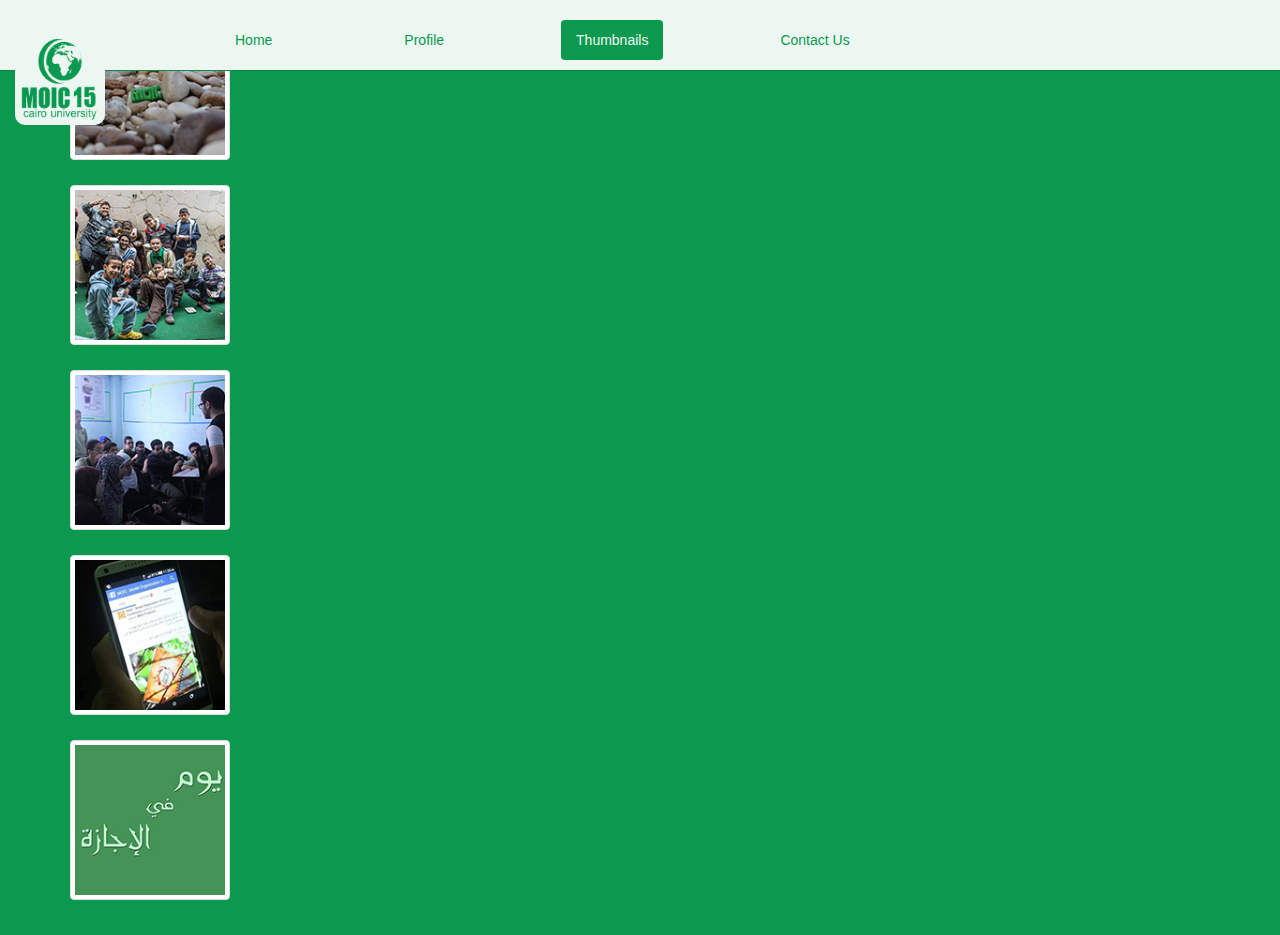
==== Web/Training/Task 2_5_2015/Moatasem/Thumbnails.html @ 06a62972 "" ====
<!DOCTYPE html>
<html lang="en">
  
  <head>
    <meta charset="utf-8">
    <meta http-equiv="X-UA-Compatible" content="IE=edge">
    <meta name="viewport" content="width=device-width, initial-scale=1">
    <title>Thumbnails Task</title>
    <!-- Bootstrap CSS -->
    <link href="css/bootstrap.min.css" rel="stylesheet">
    <!--Customized CSS-->
    <link href="css/custom.css" rel="stylesheet">
  </head>
  <body>
    <!-- Header -->
    <nav class="navbar navbar-inverse navbar-fixed-top">
      <div class="container-fluid">
        <div class="navbar-header">
          <ul class="nav nav-pills">
            <a class="navbar-brand" href="#"> <img class="image-responsive" src="img/MOIC15.png" alt="MOIC15"> </a>
            <li> <a href="#"> Home </a> </li>
            <li> <a href="#"> Profile </a> </li>
            <li class="active"> <a href="#"> Thumbnails </a> </li>
            <li> <a href="#"> Contact Us </a> </li>
          </ul>
        </div> <!-- Header End -->
      </div> <!-- Container End -->
    </nav>
    <!-- Tumbnails -->
    <div class="container">
      <div class="row">
        <div class="col-xs-6 col-md-2">
          <ul class="list-inline">
          <li> <a href="#AC" class="thumbnail" data-toggle="modal"> <img src="img/thumbs/AC.jpg" alt="Academic Councils"> </a> </li>
          <li> <a href="#GoodDeeds" class="thumbnail" data-toggle="modal"> <img src="img/thumbs/GoodDeeds.jpg" alt="Good Deeds"> </a> </li>
          <li> <a href="#Juniors" class="thumbnail" data-toggle="modal"> <img src="img/thumbs/Juniors.jpg" alt="Juniors"> </a> </li>
          <li> <a href="#Page" class="thumbnail" data-toggle="modal"> <img src="img/thumbs/Page.jpg" alt="MOIC Page"> </a> </li>
          <li> <a href="#Youm" class="thumbnail" data-toggle="modal"> <img src="img/thumbs/Youm.jpg" alt="Youm x Agaza"> </a> </li>
          </ul>
        </div>
      </div> <!-- Row End -->
    </div> <!-- Container End -->

    <!-- Posts modals (NOT WORKING) -->

    <!-- First Post: Academic Councils -->
    <div id="AC" class="modal fade" tabindex="-1" role="dialog" aria-labelledby="ACLabel" aria-hidden="true">
      <div class="modal-dialog">
        <div class="modal-content">
          <div class="modal-header">
            <button type="button" class="close" data-dismiss="modal" aria-label="Close"><span aria-hidden="true">&times;</span></button>
            <h4 class="modal-title">Academic Councils</h4>
          </div>
          <div class="modal-body">
            <article>
            <img src="img/AC.jpg"> </img>
            النهاردة هنتكلم مشروع من مشروعات مويك ألا وهو مشروع المجالس الأكاديمية <br>
             وبتفتح مويك باب التقديم للمجالس فى بداية كل عام دراسى جديد وهم عبارة عن 5 مجالس ودى نبذة مختصرة عنهم :- <br>
            1-مجلس مؤتمر القمة : وده هدفه انه يشرح للطلبة مفهوم علم السياسة ومعانى المفاهيم السياسية وتصحيح المعانى الخاطئة عنها . <br>
            2- مجلس صناع الحضارة : وده بيهتم بمناقشة اسباب انحدار الهوية وازاى نتصدى لهجمات التغريب وازى نقدر نعيد مجد الامة السابق . <br>
            3- Economic Council " المجلس الاقتصادى " : والهدف من المجلس ده شرح المفاهيم الاقتصادية وكيف يدار اقتصاد الدول وكيفية ادارة المشاكل الاقتصادية وايه هو مفهوم الاقتصاد الاسلامى وازاى فيه بعض الدول الغربية بطبقه .<br>
            4-Social Council " المجلس الاجتماعى " : يهتم هذا المجلس بمفهوم ريادة الاعمال "Entrepreneurship" و ازاى يكون الفرد رائد للاعمال ويقدر يبحث فى مشاكل المجتمع ويفكر فى حلول ابداعية ليها ويأسس بيزنس خاص بيه من خلاله يقدر يحل جزء من هذه المشاكل .<br>
            5- Media Council "المجلس الاعلامى " : والمجلس ده بيهتم بجانب الاعلام الاكاديمى اللى هو هتدرس ايه هى انواع الاعلام المختلفة وكيفية اعداد محتوى مناسب ليه والجانب الفنى اللى هتتعلم فيه التصوير وازاى تعمل مونتاج وتكتب التقارير الصحفية .<br>
            - وميزة المجالس دى انك مش بس بتتعلم فيها كلام نظرى بس لأ انت كمان بتشتغل عملى و بتطبق المعلومات اللى درستها فيها فى الشغل العملى <br>
          </article>
          </div>
          <div class="modal-footer">
            <button type="button" class="btn btn-success" data-dismiss="modal">Close</button>
          </div>
        </div><!-- modal-content -->
      </div><!-- modal-dialog -->
    </div><!-- modal-end -->

    <!-- Second Post:Good Deeds -->
    <div id="GoodDeeds" class="modal fade" tabindex="-1" role="dialog" aria-labelledby="GoodDeedsLabel" aria-hidden="true">
      <div class="modal-dialog">
        <div class="modal-content">
          <div class="modal-header">
            <button type="button" class="close" data-dismiss="modal" aria-label="Close"><span aria-hidden="true">&times;</span></button>
            <h4 class="modal-title">Good Deeds</h4>
          </div>
          <div class="modal-body">
            <article>
              <img src="img/GoodDeeds.jpg"></img>
              رسولنا الكريم قال "أتحب أن يلين قلبك وتدرك حاجتك ؟ <br>
              ارحم اليتيم .. وامسح رأسه .. وأطعمه من طعامك يلن قلبك وتدرك حاجتك"<br>
              مشروع النوايا الحسنة " Good deeds " فى مويك .. مش بيشوف اليتيم فى أول جمعة من أبريل وبس .. هو بيشوفه طول السنة  <br> 
              لإننا مؤمنين أن الاطفال الأيتام دول بذرة صغيرة بإيدينا احنا نخليهم ذُرية صالحة بتفيد غيرها والمجتمع أو تكون غير كده <br>
              احنا فى الاجازة يعنى عندنا وقت فاضي حاول تخصص يومين او يوم فى الأسبوع وتاخد اصحابك وتنزلوا دار أيتام تلعبوا مع الأطفال و تشوفوا محتاجين ايه <br>
            </article>
          </div>
          <div class="modal-footer">
            <button type="button" class="btn btn-success" data-dismiss="modal">Close</button>
          </div>
        </div><!-- modal-content -->
      </div><!-- modal-dialog -->
    </div><!-- modal-end -->


    <!-- Third Post: Juniors -->
    <div id="Juniors" class="modal fade" tabindex="-1" role="dialog" aria-labelledby="JuniorsLabel" aria-hidden="true">
      <div class="modal-dialog">
        <div class="modal-content">
          <div class="modal-header">
            <button type="button" class="close" data-dismiss="modal" aria-label="Close"><span aria-hidden="true">&times;</span></button>
            <h4 class="modal-title">Juniors</h4>
          </div>
          <div class="modal-body">
            <article>
              <img src="img/Juniors.jpg"></img>
              معظمنا لما كان في المدرسة - بالذات في ثانوي - <br>
              كنا بنبقى عايزين نسمع صوت تاني غير دماغنا  <br>
              لو كنا عرفنا ليه ادخل علمي ولا أدبي ولا اختار كليتي على أساس ايه - غير التنسيق طبعا اللي بيدبس  - و ايه اللي يخليني أفرق عن غيري مابقاش مجرد واحد خلص ثانوية و دخل كلية و اتخرج منها و اشتغل زيه زي أي حد . كل ده كان هيفرق معانا  <br>
              عشان كدة MOIC واحد من الprojects بتاعتها هو ال juniors .. بنعمل فيه ايه ؟ <br>
              بننزل لطلبة ثانوي في المدارس و بنحاول نوعيهم بالحاجات دي , بنعرفهم ازاي يفهموا الناس و يفهموا نفسهم الأول و انهم مش مجرد حد كلنا بنشوفه مش واعي كفاية , و ازاي ممكن يوصلوا لحاجة عايزنها حتى لو غيرهم يبقى شايفها صغيرة. <br>
            </article>
          </div>
          <div class="modal-footer">
            <button type="button" class="btn btn-success" data-dismiss="modal">Close</button>
          </div>
        </div><!-- modal-content -->
      </div><!-- modal-dialog -->
    </div><!-- modal-end -->

    <!-- Fourth Post: MOIC Page -->
    <div id="Page" class="modal fade" tabindex="-1" role="dialog" aria-labelledby="PageLabel" aria-hidden="true">
      <div class="modal-dialog">
        <div class="modal-content">
          <div class="modal-header">
            <button type="button" class="close" data-dismiss="modal" aria-label="Close"><span aria-hidden="true">&times;</span></button>
            <h4 class="modal-title">MOIC Page</h4>
          </div>
          <div class="modal-body">
            <article>
              <img src="img/Page.jpg"></img>
              احنا في MOIC بنحاول على قد ما نقدر اننا نكون سبب ولو بسيط نقدر بيه نفيد غيرنا  <br>
              ونأكد على أهمية الوعي لانه هو الطريق الوحيد لنهضة أمتنا. <br>
              وبما انكم انتم المحور الاساسي لاهتمامنا  <br>
              وبما ان مفيش حد مبيغلطش وان الكمال ده لله وحدُه  <br>
              فياريت لو تقولولنا <br>
              - ايه مستنينه تشوفوه على page MOIC الفترة الجايّة ؟ <br>
              - ايه من اللي كنا بنقدمُه الفترة اللي فاتت مكنش عاجبكوا ؟ <br>
              - آخر حاجة.. ايه قدّمناه كنتوا شايفين انه كويس ونكمل كلام عنه ؟ <br>
              كل الكلام اللي هتقولوه هيفرق معانا جداً في الفترة الجايّة فياريت تقولوا كل اللي في نفسكوا <br>
            </article>
          </div>
          <div class="modal-footer">
            <button type="button" class="btn btn-success" data-dismiss="modal">Close</button>
          </div>
        </div><!-- modal-content -->
      </div><!-- modal-dialog -->
    </div><!-- modal-end -->

    <!-- Fifth Post: Youm fi Agaza -->
    <div id="Youm" class="modal fade" tabindex="-1" role="dialog" aria-labelledby="YoumLabel" aria-hidden="true">
      <div class="modal-dialog">
        <div class="modal-content">
          <div class="modal-header">
            <button type="button" class="close" data-dismiss="modal" aria-label="Close"><span aria-hidden="true">&times;</span></button>
            <h4 class="modal-title">Youm fi Agaza</h4>
          </div>
          <div class="modal-body">
            <article>
              <img src="img/Youm.jpg">
              الإجازة الي كلنا كنا مستنينها، مفيش قلق ولا تعذيب ضمير، ولا منبهات! <br>
              بس حتى لو مفيش كل ده حاول تصحى بدري، وتذكر قول الرسول صلى الله عليه وسلم "بورك لأمتي في بكورها" ، لما بتصحى بدري بتحس أن اليوم قدامك طويل وممكن تنجز فيه حاجات كتيرة. <br>
              خطط لإجازتك واستغلها كويس، و لو كان هدفك في الإجازة هو الاستجمام فقط خُد النية أنك بترتاح عشان ترجع بعد الإجازة أقوى وتقدر تكون مفيد لنفسك والي حولك <br>
          </article>
          </div>
          <div class="modal-footer">
            <button type="button" class="btn btn-success" data-dismiss="modal">Close</button>
          </div>
        </div><!-- modal-content -->
      </div><!-- modal-dialog -->
    </div><!-- modal-end -->
    <!-- jQuery -->
    <script src="js/jquery-1.3.2.min.js"></script>
    <!-- Bootstrap Javascript -->
    <script src="js/bootstrap.min.js"></script>
  </body>

</html>
---- Web/Training/Task 2_5_2015/Moatasem/css/custom.css ----
body{
	background-color: #0a994f;	
}
.navbar-inverse{
	background-color: #edf7f2;
	border-color: #098645;
}
.nav-pills>li>a{
	color: #0a994f;
	margin-left: 100px;
}
.nav-pills>li.active>a, .nav-pills>li.active>a:focus, .nav-pills>li.active>a:hover{
	background-color: #0a994f;
	color:  #edf7f2;
}
.nav-pills{
	margin-top: 20px;
}
.nav-pills>li>a:hover{
	background-color: #0a994f;
	color:  #edf7f2;
}
.navbar-brand>.image-responsive{
	background-color: #edf7f2;
	border-radius: 10px;
	width: 90px;
	height: 90px;
	
	-webkit-transition: all 0.25s linear;
	-moz-transition: all 0.25s linear;
	-ms-transition: all 0.25s linear;
	-o-transition: all 0.25s linear;
	transition: all 0.25s linear;
}
.navbar-brand>.image-responsive:hover{
	margin-top:10px;
	-webkit-transition: all 0.25s linear;
	-moz-transition: all 0.25s linear;
	-ms-transition: all 0.25s linear;
	-o-transition: all 0.25s linear;
	transition: all 0.25s linear;
}
article{
	direction: ltr;
}
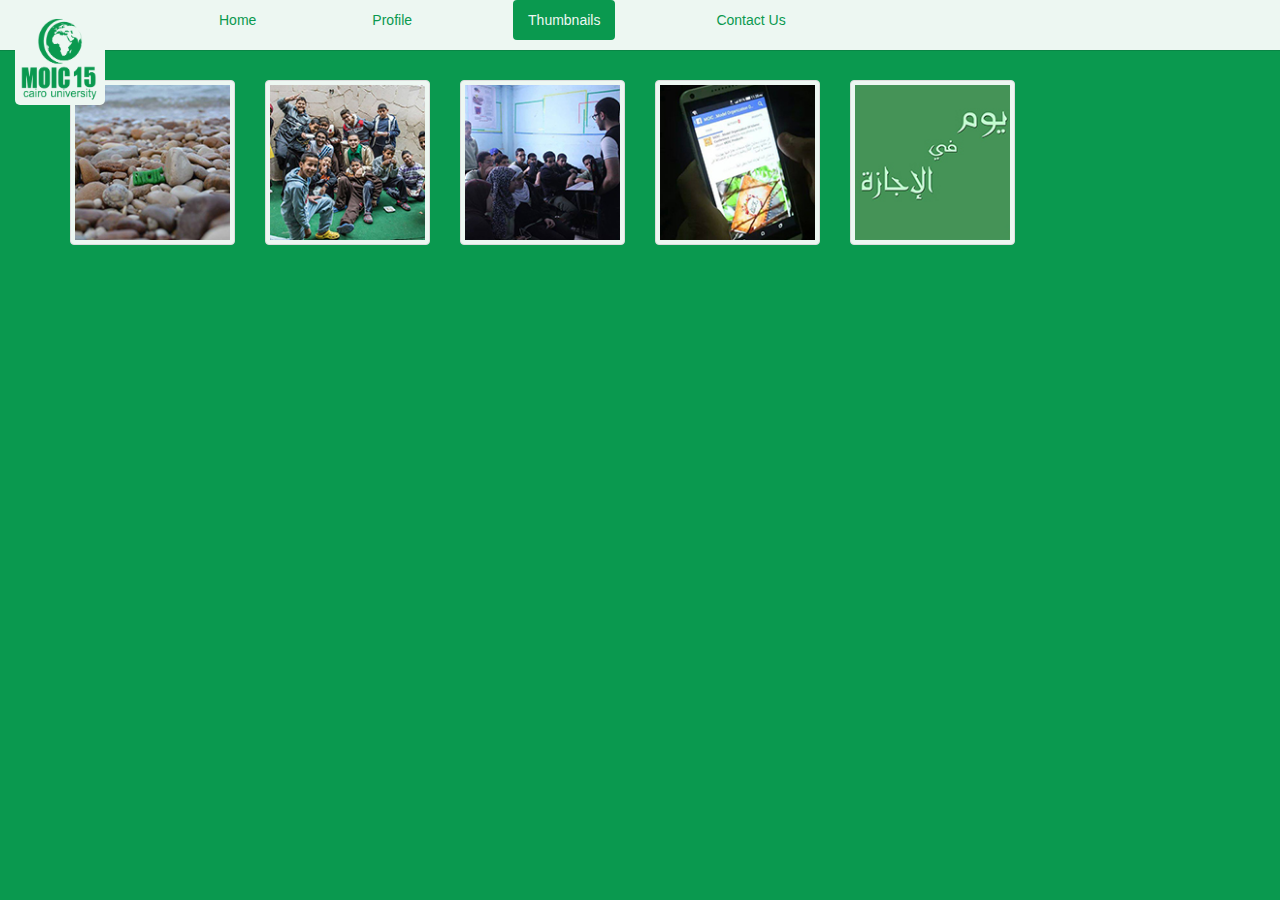
==== commit e09eec74: "" ====
--- a/Web/Training/Task 2_5_2015/Moatasem/Thumbnails.html
+++ b/Web/Training/Task 2_5_2015/Moatasem/Thumbnails.html
@@ -29,19 +29,25 @@
     <!-- Tumbnails -->
     <div class="container">
       <div class="row">
-        <div class="col-xs-6 col-md-2">
-          <ul class="list-inline">
-          <li> <a href="#AC" class="thumbnail" data-toggle="modal"> <img src="img/thumbs/AC.jpg" alt="Academic Councils"> </a> </li>
-          <li> <a href="#GoodDeeds" class="thumbnail" data-toggle="modal"> <img src="img/thumbs/GoodDeeds.jpg" alt="Good Deeds"> </a> </li>
-          <li> <a href="#Juniors" class="thumbnail" data-toggle="modal"> <img src="img/thumbs/Juniors.jpg" alt="Juniors"> </a> </li>
-          <li> <a href="#Page" class="thumbnail" data-toggle="modal"> <img src="img/thumbs/Page.jpg" alt="MOIC Page"> </a> </li>
-          <li> <a href="#Youm" class="thumbnail" data-toggle="modal"> <img src="img/thumbs/Youm.jpg" alt="Youm x Agaza"> </a> </li>
-          </ul>
+        <div class="col-xs-4 col-md-2">
+			<a href="#AC" class="thumbnail" data-toggle="modal"  data-target="#AC"> <img src="img/thumbs/AC.jpg" alt="Academic Councils"> </a>
+		</div>
+		<div class="col-xs-4 col-md-2">
+			<a href="#GoodDeeds" class="thumbnail" data-toggle="modal"> <img src="img/thumbs/GoodDeeds.jpg" alt="Good Deeds"> </a>
+		</div>	  
+		<div class="col-xs-4 col-md-2">
+			<a href="#Juniors" class="thumbnail" data-toggle="modal"> <img src="img/thumbs/Juniors.jpg" alt="Juniors"> </a>
+		</div>
+		<div class="col-xs-4 col-md-2">	  
+			<a href="#Page" class="thumbnail" data-toggle="modal"> <img src="img/thumbs/Page.jpg" alt="MOIC Page"> </a>
+		</div>
+		<div class="col-xs-4 col-md-2">
+			<a href="#Youm" class="thumbnail" data-toggle="modal"> <img src="img/thumbs/Youm.jpg" alt="Youm fi Agaza"> </a>
         </div>
       </div> <!-- Row End -->
     </div> <!-- Container End -->
 
-    <!-- Posts modals (NOT WORKING) -->
+    <!-- Posts modal -->
 
     <!-- First Post: Academic Councils -->
     <div id="AC" class="modal fade" tabindex="-1" role="dialog" aria-labelledby="ACLabel" aria-hidden="true">
--- a/Web/Training/Task 2_5_2015/Moatasem/css/custom.css
+++ b/Web/Training/Task 2_5_2015/Moatasem/css/custom.css
@@ -1,30 +1,31 @@
 body{
 	background-color: #0a994f;	
+	padding-top: 80px; 
 }
+
+
 .navbar-inverse{
 	background-color: #edf7f2;
 	border-color: #098645;
 }
 .nav-pills>li>a{
 	color: #0a994f;
-	margin-left: 100px;
+	margin-left: 6em;
 }
 .nav-pills>li.active>a, .nav-pills>li.active>a:focus, .nav-pills>li.active>a:hover{
 	background-color: #0a994f;
 	color:  #edf7f2;
 }
-.nav-pills{
-	margin-top: 20px;
-}
+
 .nav-pills>li>a:hover{
 	background-color: #0a994f;
 	color:  #edf7f2;
 }
 .navbar-brand>.image-responsive{
 	background-color: #edf7f2;
-	border-radius: 10px;
-	width: 90px;
-	height: 90px;
+	border-radius: 5px;
+	width: 5em;
+	height: 5em;
 	
 	-webkit-transition: all 0.25s linear;
 	-moz-transition: all 0.25s linear;
@@ -40,6 +41,9 @@
 	-o-transition: all 0.25s linear;
 	transition: all 0.25s linear;
 }
+.thumbnail{
+	background-color: #edf7f2; 
+}
 article{
 	direction: ltr;
 }